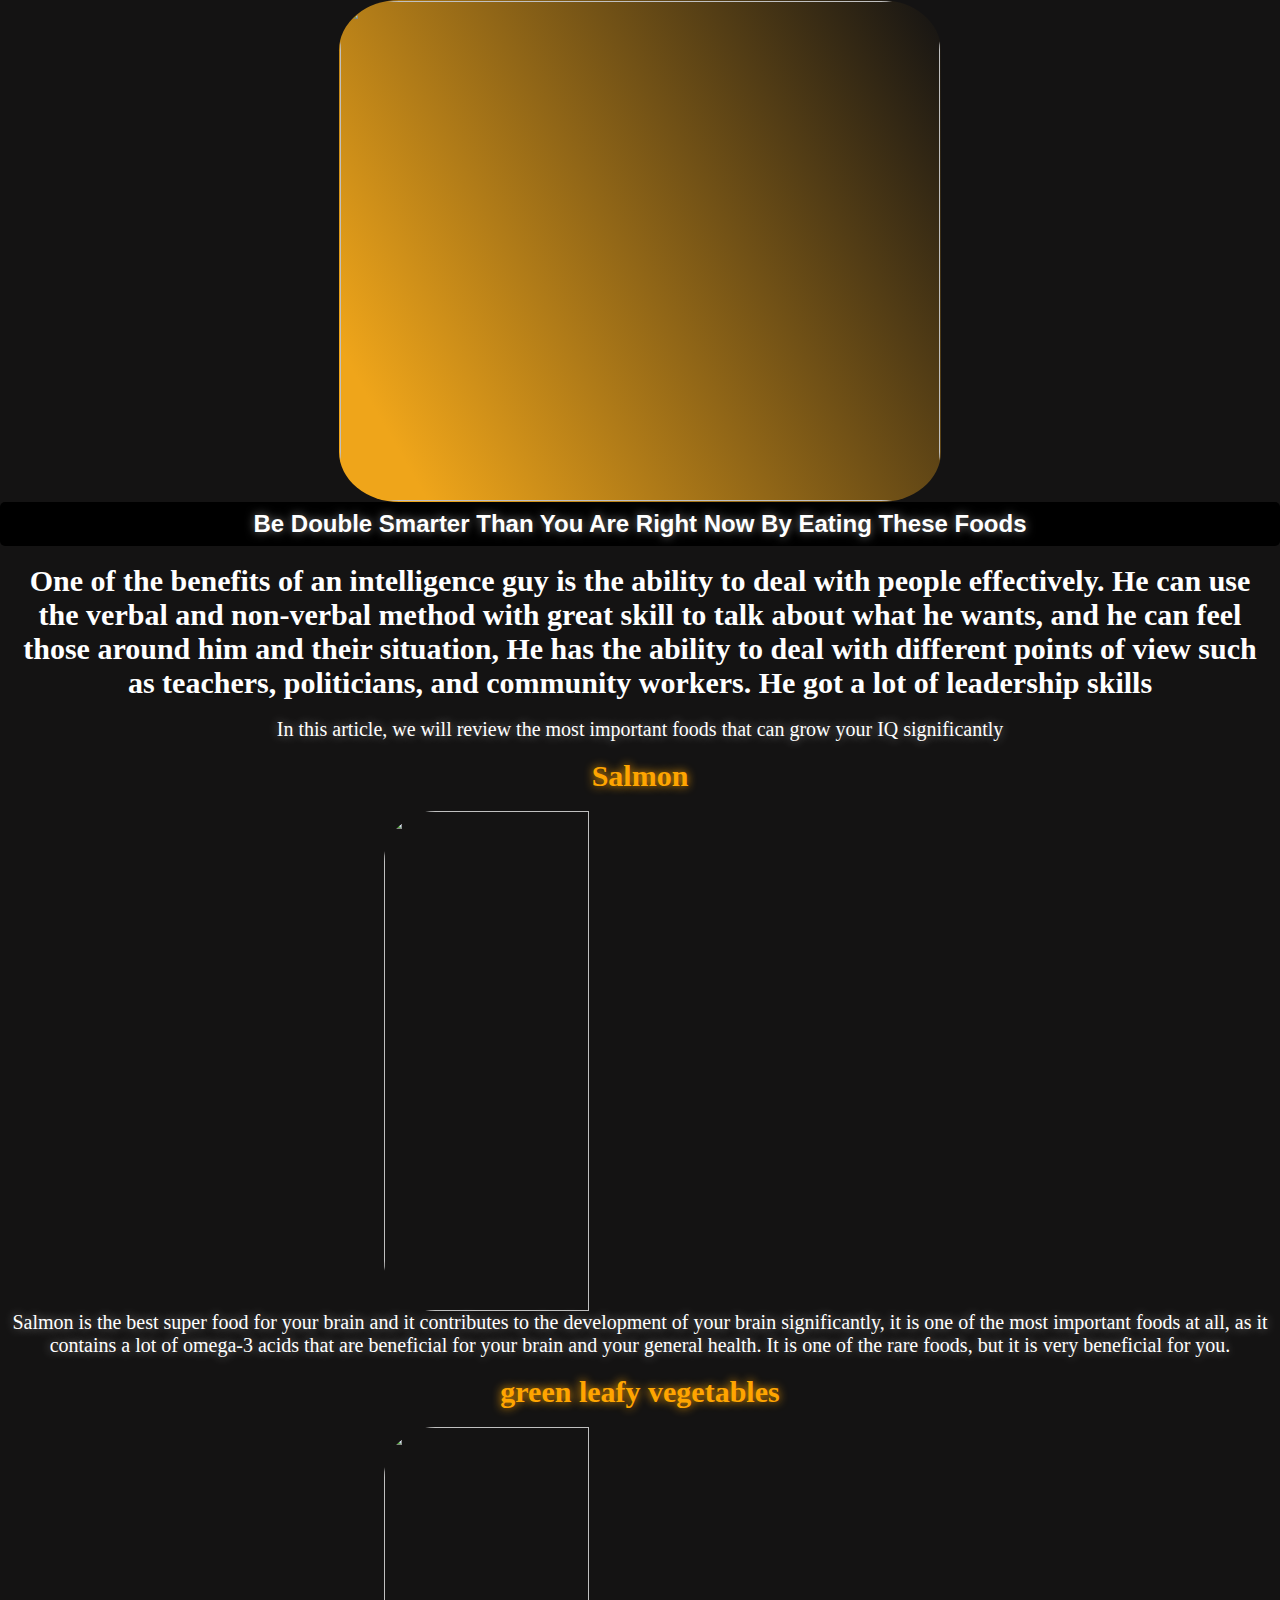
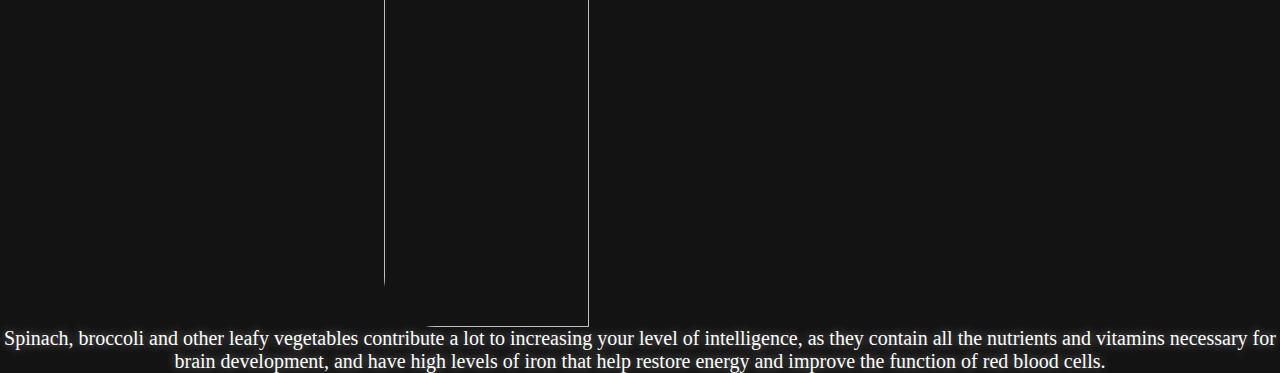
==== index.html @ 1675b128 "Rename another.html to index.html" ====
<!DOCTYPE html>
<html></html><head>
    <meta name="viewport" content="with=device-width, initial-scale=1.0">
    <title>anime</title>
    <link rel="stylesheet" href="so.css">
</head><body>
    <section class="header">
     <div class="image">
        <img src="images/Screenshot_47.png" class="rounded" width="600" height="500" alt="">
        <h2>Be Double Smarter Than You Are Right Now By Eating These Foods</h2>
        <h3>One of the benefits of an intelligence guy is the ability to deal with people effectively. He can use the verbal and non-verbal method with great skill to talk about what he wants, and he can feel those around him and their situation, He has the ability to deal with different points of view such as teachers, politicians, and community workers. He got a lot of leadership skills
        </h3>
        <p>In this article, we will review the most important foods that can grow your IQ significantly</p>
        <nav class="salmon">
            <h3>Salmon</h3>
            <img src="images/wp3050447.jpg" width="600" height="500" alt="">
            <p>Salmon is the best super food for your brain and it contributes to the development of your brain significantly, it is one of the most important foods at all, as it contains a lot of omega-3 acids that are beneficial for your brain and your general health. It is one of the rare foods, but it is very beneficial for you.
            </p>
            <h3>green leafy vegetables
            </h3>
    
            <img src="images/90-900102_fruit-and-vegetables-wallpaper-green-leafy-vegetables.jpg" width="600" height="500" alt="">
            <p>Spinach, broccoli and other leafy vegetables contribute a lot to increasing your level of intelligence, as they contain all the nutrients and vitamins necessary for brain development, and have high levels of iron that help restore energy and improve the function of red blood cells.
            </p>
        </nav>
        
        
        
     </div>


        

    </section>
</body>
---- so.css ----
*
{
    margin: 0;
    padding: 0;
    font-family: 'Georama', sans-serif;
}
.header {
    min-height: 100vh;
    width: 100%;
    background-color: rgb(20, 19, 19);
    background-position: center;
    background-size: cover;
    position: relative;

}
h1 {
    color: white;
    background: black;
    padding: 30px 12px;
    text-align: center;
    font-size: 30px;
}
.container {
    margin-top: 50px;
    text-align: center;
    font-size: 40px;
    background: pink;
}
.content {
    position: relative;
    width: 31%;
    margin: 0 1.16%;
    float: left;
    overflow: hidden;
    border-radius: 10px;
    margin-top: 30px;
    box-shadow: 2px 2px 20px white;
}
.content h2 {
    color:white;
    border-radius: solid red;
    border-radius: 5px;
    text-shadow: 0px 0px 10px gray;
    text-align: center;
    font-family: 'Georama', sans-serif;
}
.rounded {
    padding: 1px;
    border: 8px;
    background: linear-gradient(60deg, #EFA51A 10%, #ce00 100%)
}
.content h2 {
    font-family: 'Architects Daughter', cursive;
}
button {
        font-family: 'Architects Daughter', cursive;
        font-size: 1.5vw;
        margin-top: 0px;
        margin-bottom: 10px;
        background-color: black;
        border: 1px solid orange;
        border-radius: 5px;
        padding:5px 15px;
        color: white;
        align-items: center;
        margin-left: 32%
}
button:hover{
    background-color: black;
    color: white;
    transition: .5s;
    cursor: pointer;
    }
    .image img {
        display: block;
        margin-left: auto;
        margin-right: auto;
        border-radius: 10%;
    }
    .image h2 {
    color:white;
    border-radius: solid red;
    border-radius: 5px;
    text-shadow: 0px 0px 10px gray;
    text-align: center;
    font-family: 'Georama', sans-serif;
    background: black;
    padding: 8px 12px;
    }
    .image h3 {
        font-family: 'Architects Daughter', cursive;
        color: white;
        font-size: 30px
    }
    .image h3 {
        text-align: center;
        padding: 8px 12px;
        margin: 10px
    }
    .image p {
        text-align: center;
        color: white;
        font-size: 20px;
        font-family: 'Architects Daughter', cursive;
        text-shadow: 0px 0px 10px gray;
    }
    .salmon h3 {
        color: orange;
        text-shadow: 0px 0px 10px orange;
    }
    .salmon p {
        text-align: center;
        color: white;
        font-size: 20px;
        font-family: 'Architects Daughter', cursive;
        text-shadow: 0px 0px 10px gray;
    }
    .salmon img {
        display: block;
        margin-left: auto;
        margin-right: auto;
        border-radius: 10%;
        width: 40%
    }
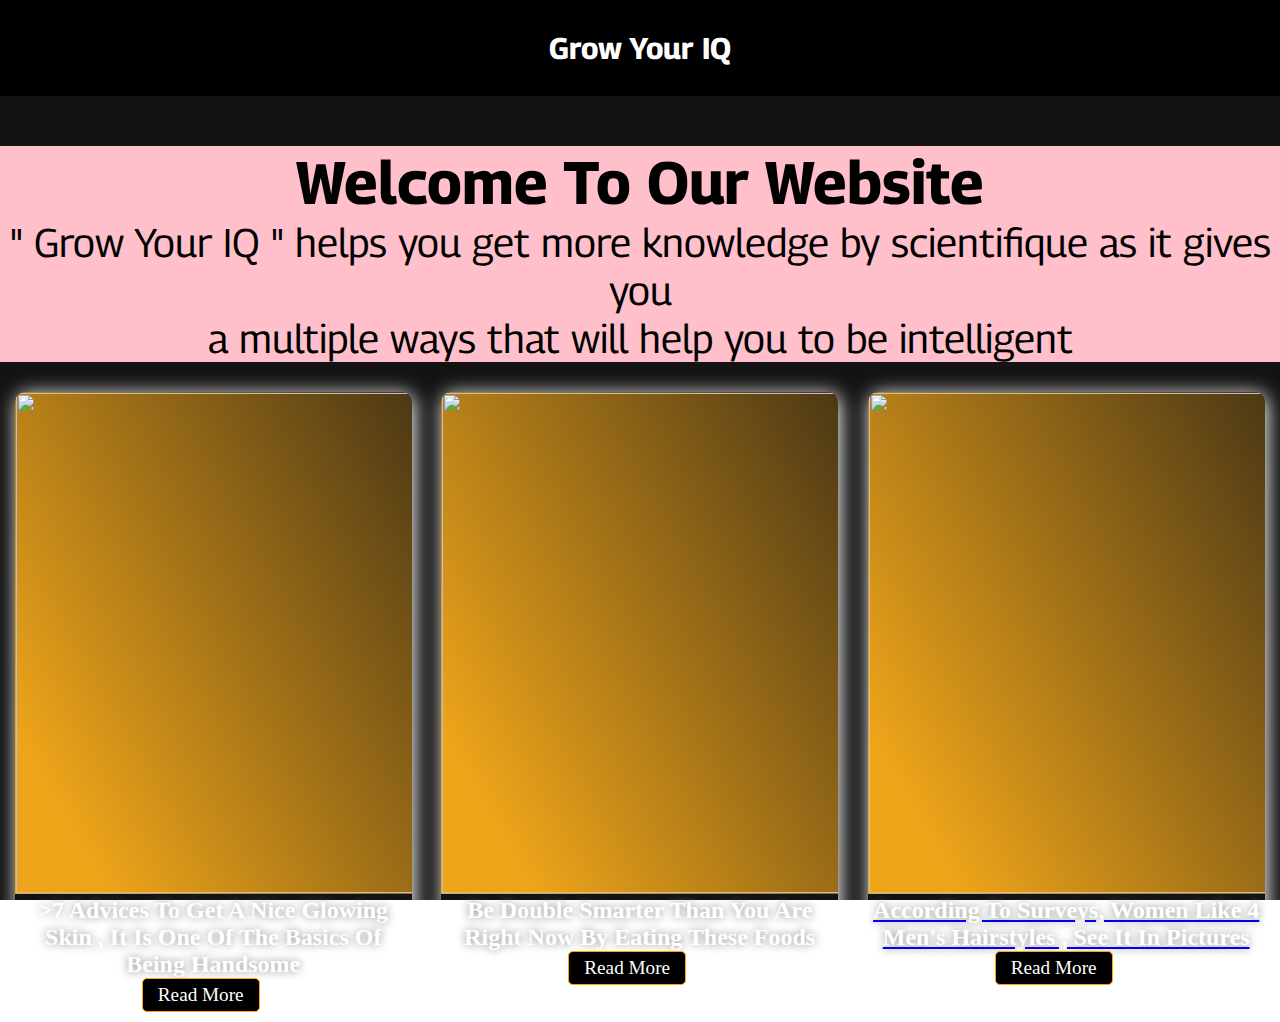
==== commit 7ac86d64: "Rename so.html to index.html" ====
--- a/index.html
+++ b/index.html
@@ -3,33 +3,65 @@
     <meta name="viewport" content="with=device-width, initial-scale=1.0">
     <title>anime</title>
     <link rel="stylesheet" href="so.css">
+    <link rel="preconnect" href="https://fonts.googleapis.com">
+<link rel="preconnect" href="https://fonts.gstatic.com" crossorigin>
+<link href="https://fonts.googleapis.com/css2?family=Georama:wght@300&display=swap" rel="stylesheet">
+<link rel="preconnect" href="https://fonts.googleapis.com">
+<link rel="preconnect" href="https://fonts.gstatic.com" crossorigin>
 </head><body>
     <section class="header">
-     <div class="image">
-        <img src="images/Screenshot_47.png" class="rounded" width="600" height="500" alt="">
-        <h2>Be Double Smarter Than You Are Right Now By Eating These Foods</h2>
-        <h3>One of the benefits of an intelligence guy is the ability to deal with people effectively. He can use the verbal and non-verbal method with great skill to talk about what he wants, and he can feel those around him and their situation, He has the ability to deal with different points of view such as teachers, politicians, and community workers. He got a lot of leadership skills
-        </h3>
-        <p>In this article, we will review the most important foods that can grow your IQ significantly</p>
-        <nav class="salmon">
-            <h3>Salmon</h3>
-            <img src="images/wp3050447.jpg" width="600" height="500" alt="">
-            <p>Salmon is the best super food for your brain and it contributes to the development of your brain significantly, it is one of the most important foods at all, as it contains a lot of omega-3 acids that are beneficial for your brain and your general health. It is one of the rare foods, but it is very beneficial for you.
-            </p>
-            <h3>green leafy vegetables
-            </h3>
-    
-            <img src="images/90-900102_fruit-and-vegetables-wallpaper-green-leafy-vegetables.jpg" width="600" height="500" alt="">
-            <p>Spinach, broccoli and other leafy vegetables contribute a lot to increasing your level of intelligence, as they contain all the nutrients and vitamins necessary for brain development, and have high levels of iron that help restore energy and improve the function of red blood cells.
-            </p>
-        </nav>
-        
-        
-        
-     </div>
+        <nav>
+
+            </div>
+            <nav>
+                <ul>
+                </ul>
+            </nav>
+            <h1>Grow Your IQ</h1>
+            <div class="container">
+                <h2>Welcome To Our Website</h2>
+                <p>" Grow Your IQ " helps you get more knowledge by scientifique as it gives you <br> a multiple ways that will help you to be intelligent</p>
 
 
+            </div>
+            <div class="blogs">
+                <div class="content">
+                    <div class="content-overlay"></div>
+                    <img src="images/peter004.jpg" class="rounded" width="600" height="500" alt="">
+                    <div class="content-details">
+                        <h2>>7 Advices To Get A Nice Glowing Skin , It Is One Of The Basics Of Being Handsome</h2>
+                        </h2>
+                        
+                            <button>Read More</button>
+
+                    </div>
+                </div>
+                    <div class="content">
+                        <div class="content-overlay"></div>
+                        <img src="images/Screenshot_47.png" class="rounded" width="600" height="500" alt=""> 
+                        <div class="content-details">
+                            <h2> Be Double Smarter Than You Are Right Now By Eating These Foods</h2>
+                        </div>
+                        <div class="des">
+                        <a href="index.html">
+                                <button>Read More</button>
+                        </div>
+                    </div>
+                    <div class="blogs">
+                        <div class="content">
+                            <div class="content-overlay"></div>
+                            <img src="images/5280759.jpg" class="rounded" width="600" height="500" alt="">
+                            <div class="content-details">
+                                <h2>According To Surveys, Women Like 4 Men's Hairstyles , See It In Pictures
+                                </h2>
+                                <a href="./page1.html">
+                                    <button>Read More</button>
         
+                            </div>
+                 
+
+            </div>
+        </nav>
 
     </section>
 </body>
